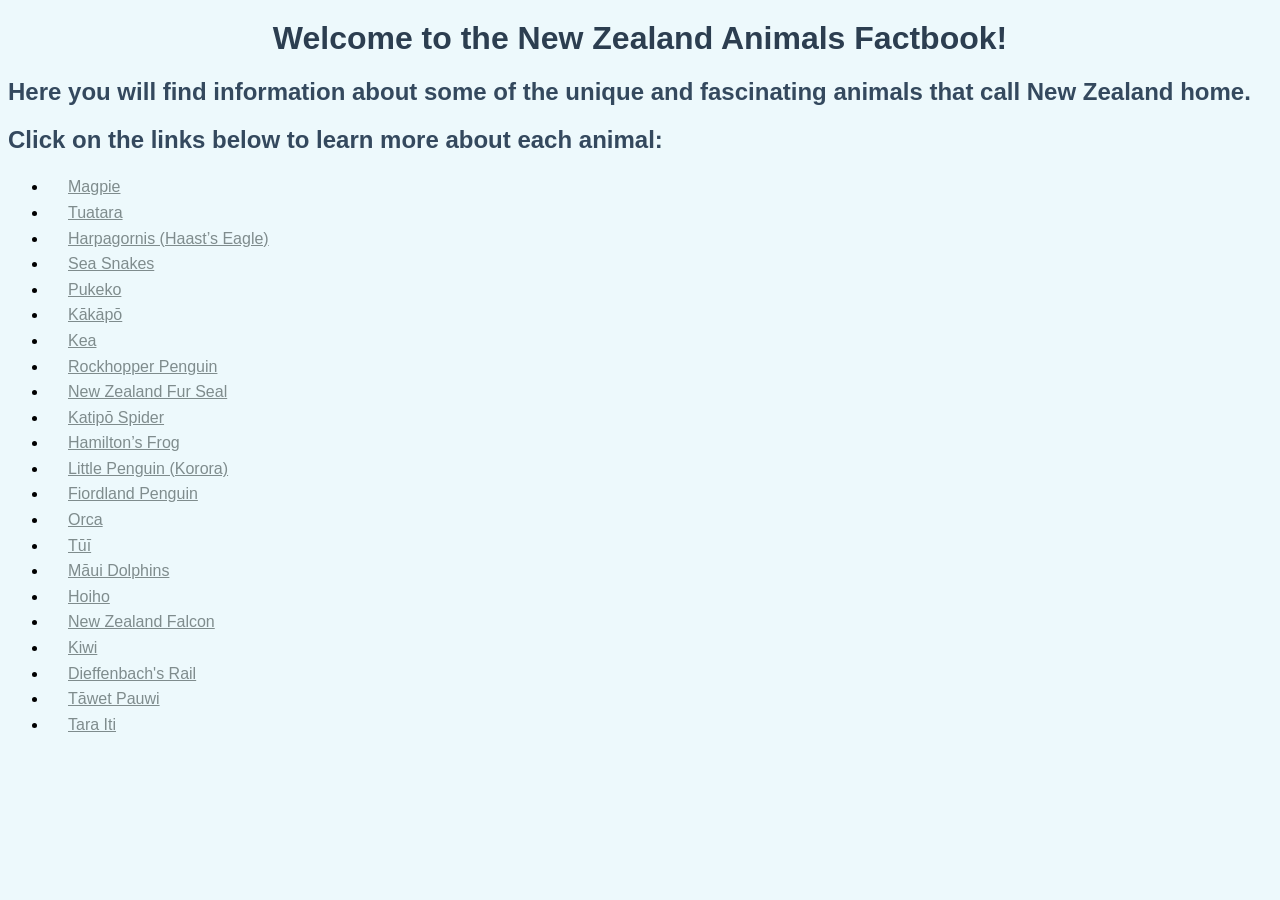
==== index.html @ e02ccbfa "Add base files for Factbook" ====
<!DOCTYPE html>
<html lang="en">
<head>
    <meta charset="UTF-8">
    <meta name="viewport" content="width=device-width, initial-scale=1.0">

    <link rel="stylesheet" href="styling.css">

    <title>New Zealand Animals Factbook</title>
</head>
<body>
    
    <h1>Welcome to the New Zealand Animals Factbook!</h1>

    <h2>Here you will find information about some of the unique and fascinating animals that call New Zealand home.</h2>
    <h2>Click on the links below to learn more about each animal:</h2>

    <ul>
        <li><a href="magpie_bird.html">Magpie</a></li>


        <li><a href=".html">Tuatara</a></li>
        <li><a href=".html">Harpagornis (Haast’s Eagle)</a></li>
        <li><a href=".html">Sea Snakes</a></li>
        <li><a href=".html">Pukeko</a></li>
        <li><a href=".html">Kākāpō</a></li>
        <li><a href=".html">Kea</a></li>
        <li><a href=".html">Rockhopper Penguin</a></li>
        <li><a href=".html">New Zealand Fur Seal</a></li>
        <li><a href=".html">Katipō Spider</a></li>
        <li><a href=".html">Hamilton’s Frog</a></li>
        <li><a href=".html">Little Penguin (Korora)</a></li>
        <li><a href=".html">Fiordland Penguin</a></li>
        <li><a href=".html">Orca</a></li>
        <li><a href=".html">Tūī</a></li>
        <li><a href=".html">Māui Dolphins</a></li>
        <li><a href=".html">Hoiho</a></li>
        <li><a href=".html">New Zealand Falcon</a></li>
        <li><a href=".html">Kiwi</a></li>
        <li><a href=".html">Dieffenbach's Rail</a></li>
        <li><a href=".html">Tāwet Pauwi</a></li>
        <li><a href=".html">Tara Iti</a></li>
    </ul>

</body>
</html>
---- styling.css ----
h1 {
    color: #2c3e50;
    font-family: 'Arial', sans-serif;
    text-align: center;
    margin-top: 20px;
}

h2 {
    color: #34495e;
    font-family: 'Arial', sans-serif;
    margin-top: 20px;
}

a {
    color: #7f8c8d;
    font-family: 'Arial', sans-serif;
    line-height: 1.6;
    margin: 20px;
}

body {
    background-color: #edf9fc;
}
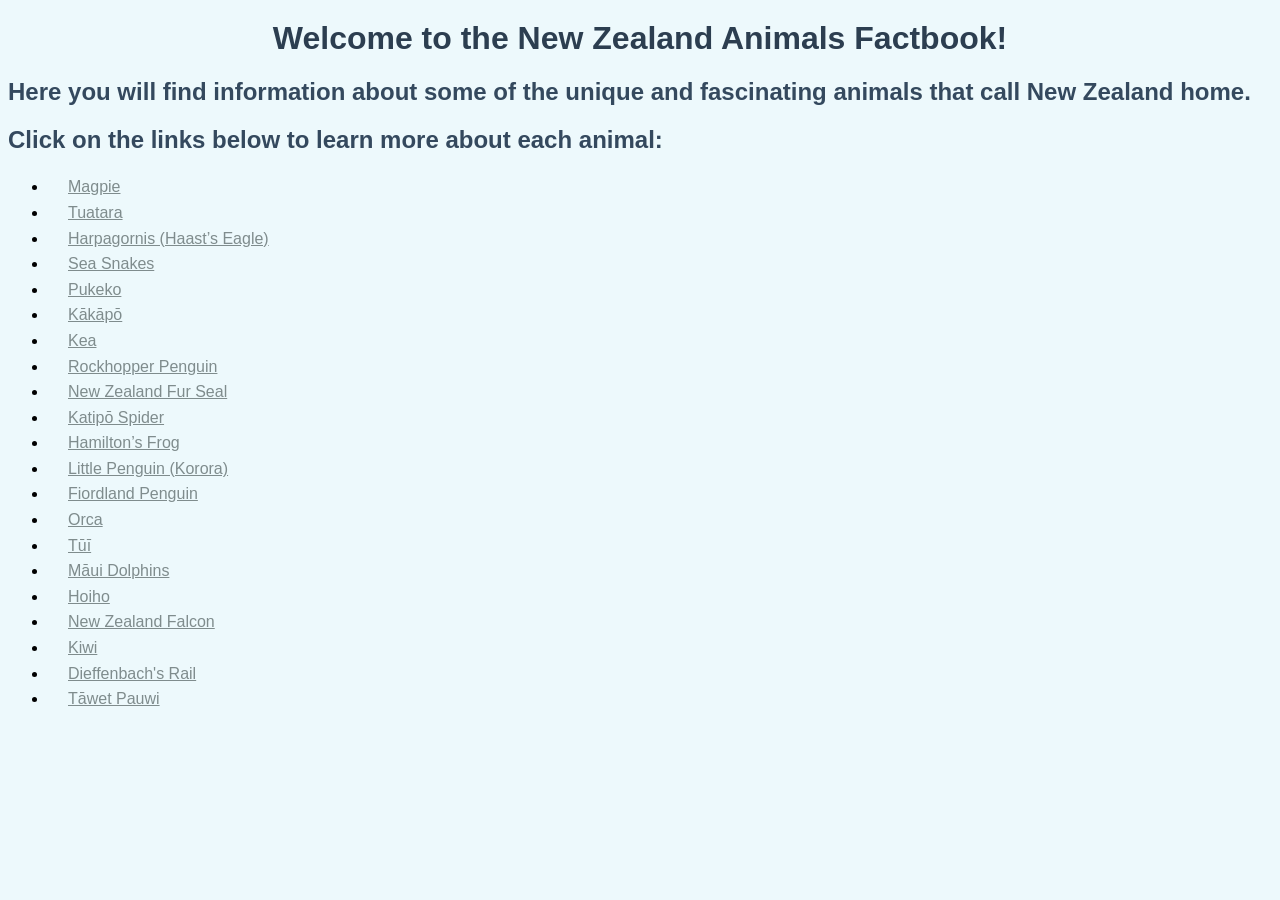
==== commit 6ba63d87: "Update example and links" ====
--- a/index.html
+++ b/index.html
@@ -16,7 +16,7 @@
     <h2>Click on the links below to learn more about each animal:</h2>
 
     <ul>
-        <li><a href="magpie_bird.html">Magpie</a></li>
+        <li><a href="/Magpie/magpie_bird.html">Magpie</a></li>
 
 
         <li><a href=".html">Tuatara</a></li>
@@ -39,7 +39,6 @@
         <li><a href=".html">Kiwi</a></li>
         <li><a href=".html">Dieffenbach's Rail</a></li>
         <li><a href=".html">Tāwet Pauwi</a></li>
-        <li><a href=".html">Tara Iti</a></li>
     </ul>
 
 </body>
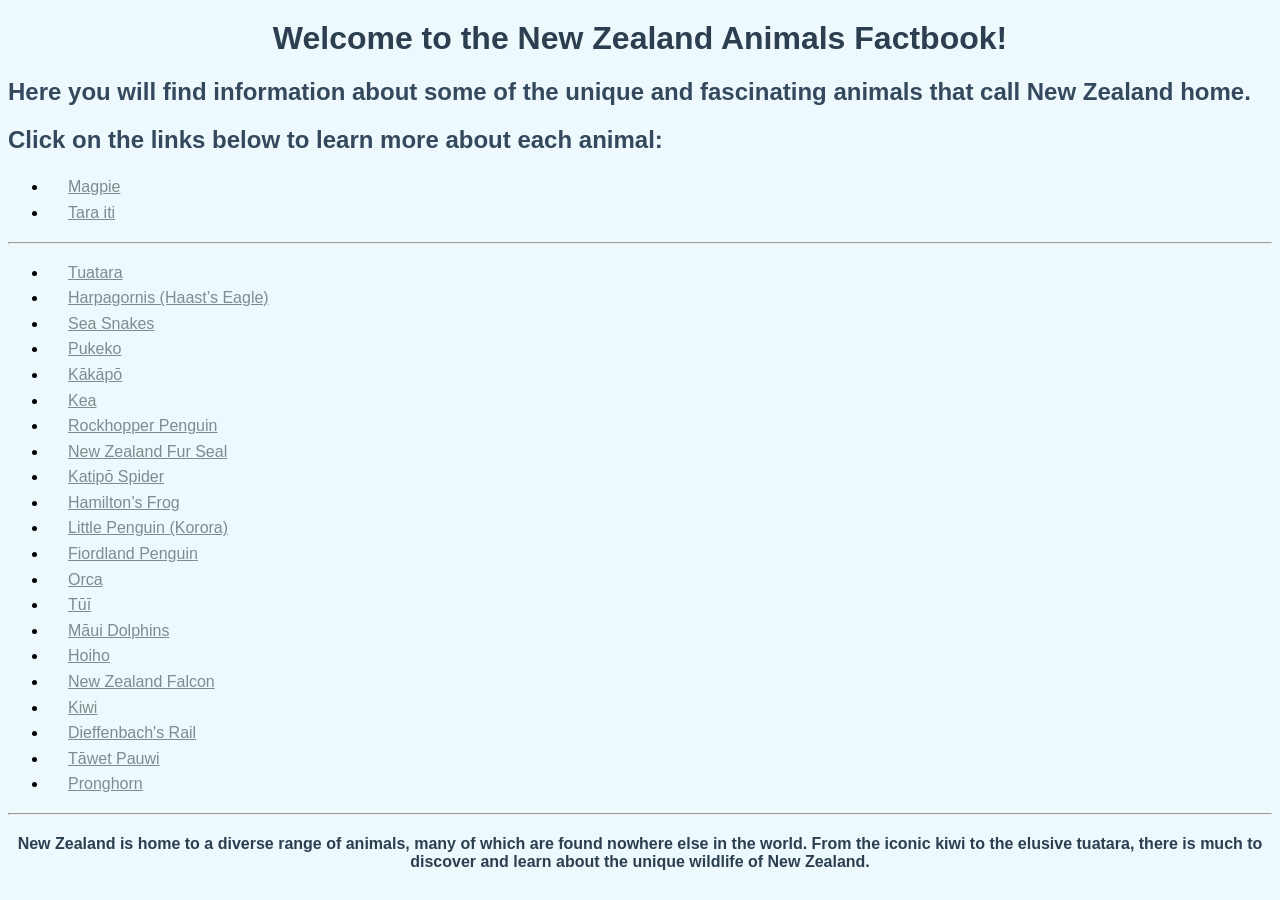
==== commit 43643c8c: "Update Template Exemplar" ====
--- a/index.html
+++ b/index.html
@@ -17,29 +17,33 @@
 
     <ul>
         <li><a href="/Magpie/magpie_bird.html">Magpie</a></li>
-
-
-        <li><a href=".html">Tuatara</a></li>
-        <li><a href=".html">Harpagornis (Haast’s Eagle)</a></li>
-        <li><a href=".html">Sea Snakes</a></li>
-        <li><a href=".html">Pukeko</a></li>
-        <li><a href=".html">Kākāpō</a></li>
+        <li><a href="tara_iti_bird.html">Tara iti</a></li>
+    </ul>
+<hr>
+    <ul>
+        <li><a href="tuatara.html">Tuatara</a></li>
+        <li><a href="harpagornis_riley.html">Harpagornis (Haast’s Eagle)</a></li>
+        <li><a href="sea_snakes.html">Sea Snakes</a></li>
+        <li><a href="pukeko.html">Pukeko</a></li>
+        <li><a href="Kākāpō.html">Kākāpō</a></li>
         <li><a href=".html">Kea</a></li>
         <li><a href=".html">Rockhopper Penguin</a></li>
         <li><a href=".html">New Zealand Fur Seal</a></li>
-        <li><a href=".html">Katipō Spider</a></li>
-        <li><a href=".html">Hamilton’s Frog</a></li>
-        <li><a href=".html">Little Penguin (Korora)</a></li>
-        <li><a href=".html">Fiordland Penguin</a></li>
+        <li><a href="Katipō_factpage.html">Katipō Spider</a></li>
+        <li><a href="hamilton_frog.html">Hamilton’s Frog</a></li>
+        <li><a href="Little-penguin.html">Little Penguin (Korora)</a></li>
+        <li><a href="Fiordland_penguin.html">Fiordland Penguin</a></li>
         <li><a href=".html">Orca</a></li>
-        <li><a href=".html">Tūī</a></li>
-        <li><a href=".html">Māui Dolphins</a></li>
-        <li><a href=".html">Hoiho</a></li>
-        <li><a href=".html">New Zealand Falcon</a></li>
+        <li><a href="Tui_bird.html">Tūī</a></li>
+        <li><a href="maui_dolphin.html">Māui Dolphins</a></li>
+        <li><a href="hoiho_penguin.html">Hoiho</a></li>
+        <li><a href="nzfalco.html">New Zealand Falcon</a></li>
         <li><a href=".html">Kiwi</a></li>
-        <li><a href=".html">Dieffenbach's Rail</a></li>
-        <li><a href=".html">Tāwet Pauwi</a></li>
+        <li><a href="meriki.html">Dieffenbach's Rail</a></li>
+        <li><a href="tāwet_pauwi.html">Tāwet Pauwi</a></li>
+        <li><a href="pronghorn.html">Pronghorn</a></li>
     </ul>
-
+<hr>
+    <h4>New Zealand is home to a diverse range of animals, many of which are found nowhere else in the world. From the iconic kiwi to the elusive tuatara, there is much to discover and learn about the unique wildlife of New Zealand.</h4>
 </body>
 </html>
--- a/styling.css
+++ b/styling.css
@@ -20,4 +20,11 @@
 
 body {
     background-color: #edf9fc;
+}
+
+h4 {
+    color: #2c3e50;
+    font-family: 'Arial', sans-serif;
+    text-align: center;
+    margin-top: 20px;
 }
